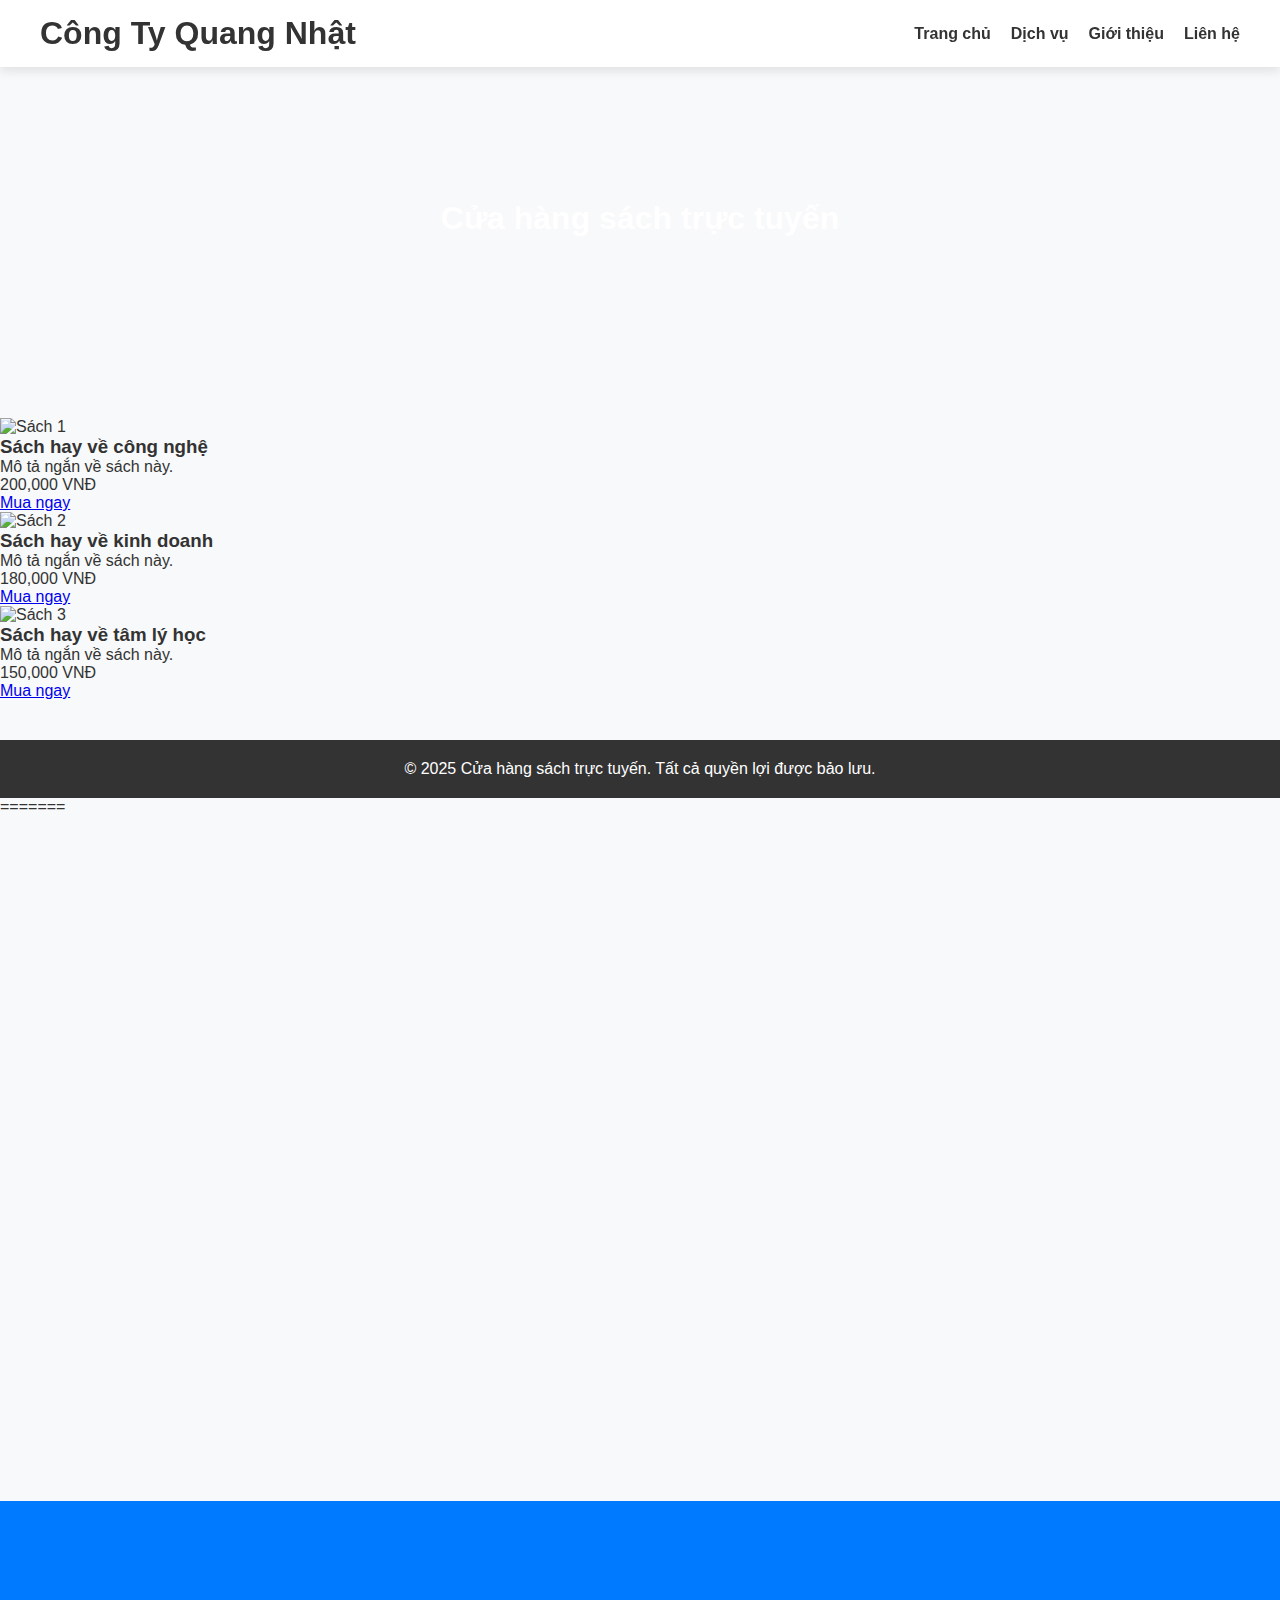
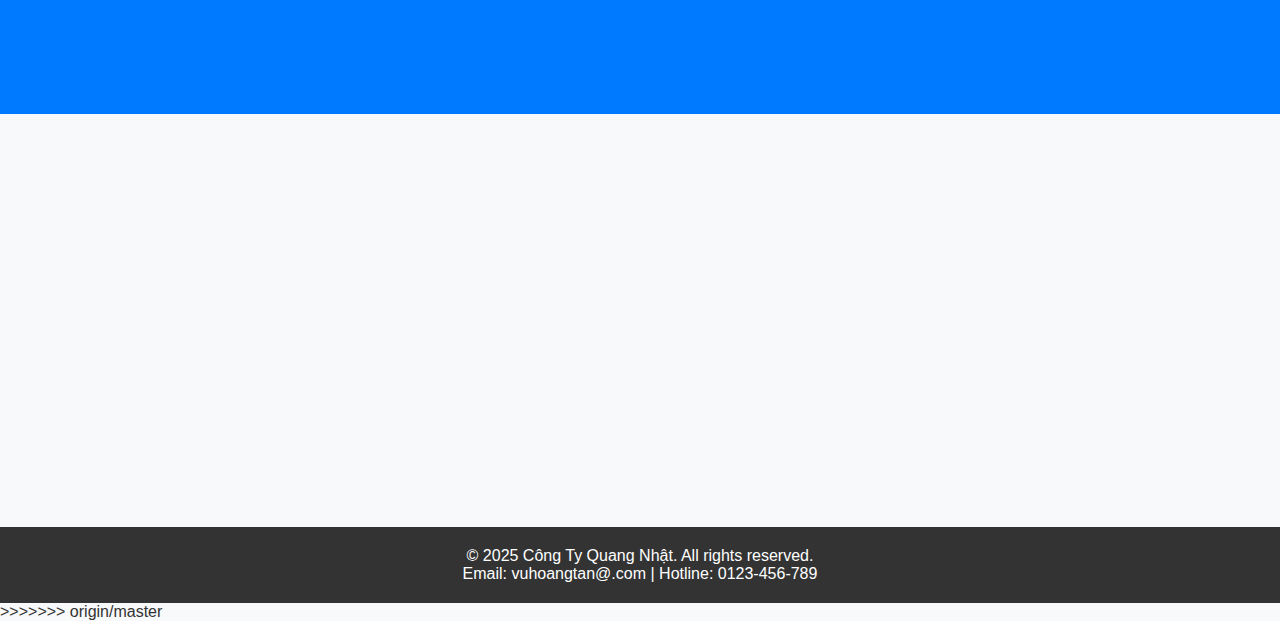
==== index.html @ 6d15ac3a "Merge remote-tracking branch 'origin/master'" ====
<<<<<<< HEAD
<!DOCTYPE html>
<html lang="vi">
<head>
    <meta charset="UTF-8">
    <meta name="viewport" content="width=device-width, initial-scale=1.0">
    <title>Cửa hàng sách trực tuyến</title>
    <link rel="stylesheet" href="styles.css">
</head>
<body>

<header>
    <h1>Cửa hàng sách trực tuyến</h1>
</header>

<nav>
    <a href="#">Trang chủ</a>
    <a href="#">Sách mới</a>
    <a href="#">Sách bán chạy</a>
    <a href="#">Giới thiệu</a>
    <a href="#">Liên hệ</a>
</nav>

<div class="container">
    <div class="book-card">
        <img src="https://via.placeholder.com/220x300" alt="Sách 1">
        <h3>Sách hay về công nghệ</h3>
        <p>Mô tả ngắn về sách này.</p>
        <p class="price">200,000 VNĐ</p>
        <a href="#" class="button">Mua ngay</a>
    </div>

    <div class="book-card">
        <img src="https://via.placeholder.com/220x300" alt="Sách 2">
        <h3>Sách hay về kinh doanh</h3>
        <p>Mô tả ngắn về sách này.</p>
        <p class="price">180,000 VNĐ</p>
        <a href="#" class="button">Mua ngay</a>
    </div>

    <div class="book-card">
        <img src="https://via.placeholder.com/220x300" alt="Sách 3">
        <h3>Sách hay về tâm lý học</h3>
        <p>Mô tả ngắn về sách này.</p>
        <p class="price">150,000 VNĐ</p>
        <a href="#" class="button">Mua ngay</a>
    </div>
</div>

<footer>
    <p>&copy; 2025 Cửa hàng sách trực tuyến. Tất cả quyền lợi được bảo lưu.</p>
</footer>

</body>
</html>
=======
<!DOCTYPE html>
<html lang="vi">
<head>
    <link rel="stylesheet" href="style.css">
    <meta charset="UTF-8">
    <meta name="viewport" content="width=device-width, initial-scale=1.0">
    <title>Công Ty Quang Nhật - Giải Pháp Công Nghệ</title>
    <script src="https://cdn.tailwindcss.com"></script>
    <script src="https://unpkg.com/@phosphor-icons/web"></script>
    <style>
        /* Hiệu ứng xuất hiện */
        .fade-in {
            opacity: 0;
            transform: translateY(30px);
            transition: opacity 1s ease-out, transform 1s ease-out;
        }
        .fade-in.show {
            opacity: 1;
            transform: translateY(0);
        }
    </style>
</head>
<body class="bg-gray-100 text-gray-900">
    <!-- Navbar -->
    <nav class="bg-white shadow-md fixed top-0 left-0 w-full z-50">
        <div class="container mx-auto flex justify-between items-center p-4">
            <h1 class="text-2xl font-bold text-blue-600">Công Ty Quang Nhật</h1>
            <ul class="flex space-x-6">
                <li><a href="#" class="text-gray-700 hover:text-blue-600">Trang chủ</a></li>
                <li><a href="#services" class="text-gray-700 hover:text-blue-600">Dịch vụ</a></li>
                <li><a href="#about" class="text-gray-700 hover:text-blue-600">Giới thiệu</a></li>
                <li><a href="#contact" class="text-gray-700 hover:text-blue-600">Liên hệ</a></li>
            </ul>
        </div>
    </nav>

    <!-- Hero Section -->
    <header class="bg-blue-600 text-white text-center py-32 mt-16">
        <h2 class="text-5xl font-bold fade-in">Chào mừng đến với Công Ty Quang Nhật</h2>
        <p class="mt-4 text-lg fade-in">Chúng tôi cung cấp các giải pháp công nghệ hàng đầu.</p>
        <a href="#services" class="mt-6 inline-block bg-white text-blue-600 px-8 py-3 rounded-lg text-lg font-semibold hover:bg-gray-200 transition fade-in">
            Khám phá ngay
        </a>
    </header>

    <!-- Dịch vụ -->
    <section id="services" class="container mx-auto p-8 text-center">
        <h3 class="text-3xl font-bold text-gray-800 fade-in">Dịch Vụ Của Chúng Tôi</h3>
        <div class="grid md:grid-cols-3 gap-6 mt-6">
            <div class="bg-white p-6 rounded-lg shadow-lg hover:scale-105 transition fade-in">
                <i class="ph ph-desktop text-5xl text-blue-600"></i>
                <h4 class="text-xl font-semibold text-blue-600 mt-3">Thiết Kế Web</h4>
                <p class="mt-2 text-gray-600">Xây dựng website chuyên nghiệp, tối ưu SEO.</p>
            </div>
            <div class="bg-white p-6 rounded-lg shadow-lg hover:scale-105 transition fade-in">
                <i class="ph ph-device-mobile text-5xl text-blue-600"></i>
                <h4 class="text-xl font-semibold text-blue-600 mt-3">Ứng Dụng Di Động</h4>
                <p class="mt-2 text-gray-600">Phát triển ứng dụng iOS & Android hiện đại.</p>
            </div>
            <div class="bg-white p-6 rounded-lg shadow-lg hover:scale-105 transition fade-in">
                <i class="ph ph-gear text-5xl text-blue-600"></i>
                <h4 class="text-xl font-semibold text-blue-600 mt-3">Tư Vấn CNTT</h4>
                <p class="mt-2 text-gray-600">Giúp doanh nghiệp chuyển đổi số hiệu quả.</p>
            </div>
        </div>
    </section>

    <!-- Giới thiệu -->
    <section id="about" class="bg-gray-200 py-16 text-center">
        <div class="container mx-auto fade-in">
            <h3 class="text-3xl font-bold text-gray-800">Về Chúng Tôi</h3>
            <p class="text-gray-600 mt-4 max-w-2xl mx-auto">Công Ty Quang Nhật là đơn vị hàng đầu trong lĩnh vực công nghệ, với đội ngũ chuyên gia giàu kinh nghiệm.</p>
            <img src="image/.jpg" alt="Công Nghệ" class="rounded-lg shadow-lg transition hover:scale-110">
        </div>
    </section>

    <!-- Liên hệ -->
    <section id="contact" class="container mx-auto p-8 text-center">
        <h3 class="text-3xl font-bold text-gray-800 fade-in">Liên Hệ Với Chúng Tôi</h3>
        <form class="max-w-lg mx-auto mt-6 bg-white p-6 rounded-lg shadow-lg fade-in">
            <input type="text" placeholder="Họ và tên" class="w-full p-3 border rounded-lg mb-4 focus:outline-blue-500">
            <input type="email" placeholder="Email" class="w-full p-3 border rounded-lg mb-4 focus:outline-blue-500">
            <textarea placeholder="Tin nhắn" class="w-full p-3 border rounded-lg mb-4 focus:outline-blue-500"></textarea>
            <button class="w-full bg-blue-600 text-white p-3 rounded-lg hover:bg-blue-700 transition">Gửi</button>
        </form>
    </section>

    <!-- Footer -->
    <footer class="bg-gray-800 text-white text-center p-6 mt-8">
        <p>&copy; 2025 Công Ty Quang Nhật. All rights reserved.</p>
        <p>Email: vuhoangtan@.com | Hotline: 0123-456-789</p>
    </footer>

    <script>
        // Hiệu ứng xuất hiện khi cuộn trang
        document.addEventListener("DOMContentLoaded", function() {
            const elements = document.querySelectorAll(".fade-in");
            const observer = new IntersectionObserver(entries => {
                entries.forEach(entry => {
                    if (entry.isIntersecting) {
                        entry.target.classList.add("show");
                    }
                });
            });
            elements.forEach(el => observer.observe(el));
        });
    </script>
</body>
</html>
>>>>>>> origin/master
---- style.css ----
/* 🌟 Reset CSS */
* {
    margin: 0;
    padding: 0;
    box-sizing: border-box;
    font-family: 'Arial', sans-serif;
}

/* 🌟 Cấu trúc trang */
body {
    background-color: #f8f9fa;
    color: #333;
}

/* 🌟 Thanh điều hướng */
nav {
    background: white;
    box-shadow: 0px 4px 10px rgba(0, 0, 0, 0.1);
    position: fixed;
    width: 100%;
    top: 0;
    left: 0;
    z-index: 1000;
    padding: 15px 0;
}

nav .container {
    display: flex;
    justify-content: space-between;
    align-items: center;
    max-width: 1200px;
    margin: auto;
}

nav ul {
    list-style: none;
    display: flex;
}

nav ul li {
    margin-left: 20px;
}

nav ul li a {
    text-decoration: none;
    color: #333;
    font-weight: bold;
    transition: color 0.3s;
}

nav ul li a:hover {
    color: #007bff;
}

/* 🌟 Header (Trang chủ) */
header {
    background: url('images/banner.jpg') no-repeat center center/cover;
    height: 400px;
    display: flex;
    justify-content: center;
    align-items: center;
    text-align: center;
    color: white;
    flex-direction: column;
    padding: 20px;
}

header h2 {
    font-size: 3rem;
    font-weight: bold;
}

header p {
    font-size: 1.2rem;
    margin-top: 10px;
}

header a {
    display: inline-block;
    background: white;
    color: #007bff;
    padding: 10px 20px;
    border-radius: 5px;
    font-weight: bold;
    margin-top: 20px;
    text-decoration: none;
    transition: 0.3s;
}

header a:hover {
    background: #007bff;
    color: white;
}

/* 🌟 Dịch vụ */
#services {
    text-align: center;
    padding: 60px 20px;
}

#services h3 {
    font-size: 2rem;
    margin-bottom: 20px;
}

.service-box {
    background: white;
    padding: 20px;
    border-radius: 10px;
    box-shadow: 0px 4px 10px rgba(0, 0, 0, 0.1);
    transition: transform 0.3s;
}

.service-box:hover {
    transform: translateY(-5px);
}

/* 🌟 Giới thiệu */
#about {
    background: #007bff;
    color: white;
    text-align: center;
    padding: 60px 20px;
}

#about h3 {
    font-size: 2rem;
}

#about img {
    max-width: 100%;
    border-radius: 10px;
    margin-top: 20px;
}

/* 🌟 Liên hệ */
#contact {
    text-align: center;
    padding: 60px 20px;
}

#contact form {
    max-width: 500px;
    margin: auto;
    background: white;
    padding: 20px;
    border-radius: 10px;
    box-shadow: 0px 4px 10px rgba(0, 0, 0, 0.1);
}

#contact input, #contact textarea {
    width: 100%;
    padding: 10px;
    margin-bottom: 10px;
    border: 1px solid #ccc;
    border-radius: 5px;
}

#contact button {
    background: #007bff;
    color: white;
    border: none;
    padding: 10px 20px;
    border-radius: 5px;
    cursor: pointer;
    transition: 0.3s;
}

#contact button:hover {
    background: #0056b3;
}

/* 🌟 Footer */
footer {
    background: #333;
    color: white;
    text-align: center;
    padding: 20px;
    margin-top: 40px;
}
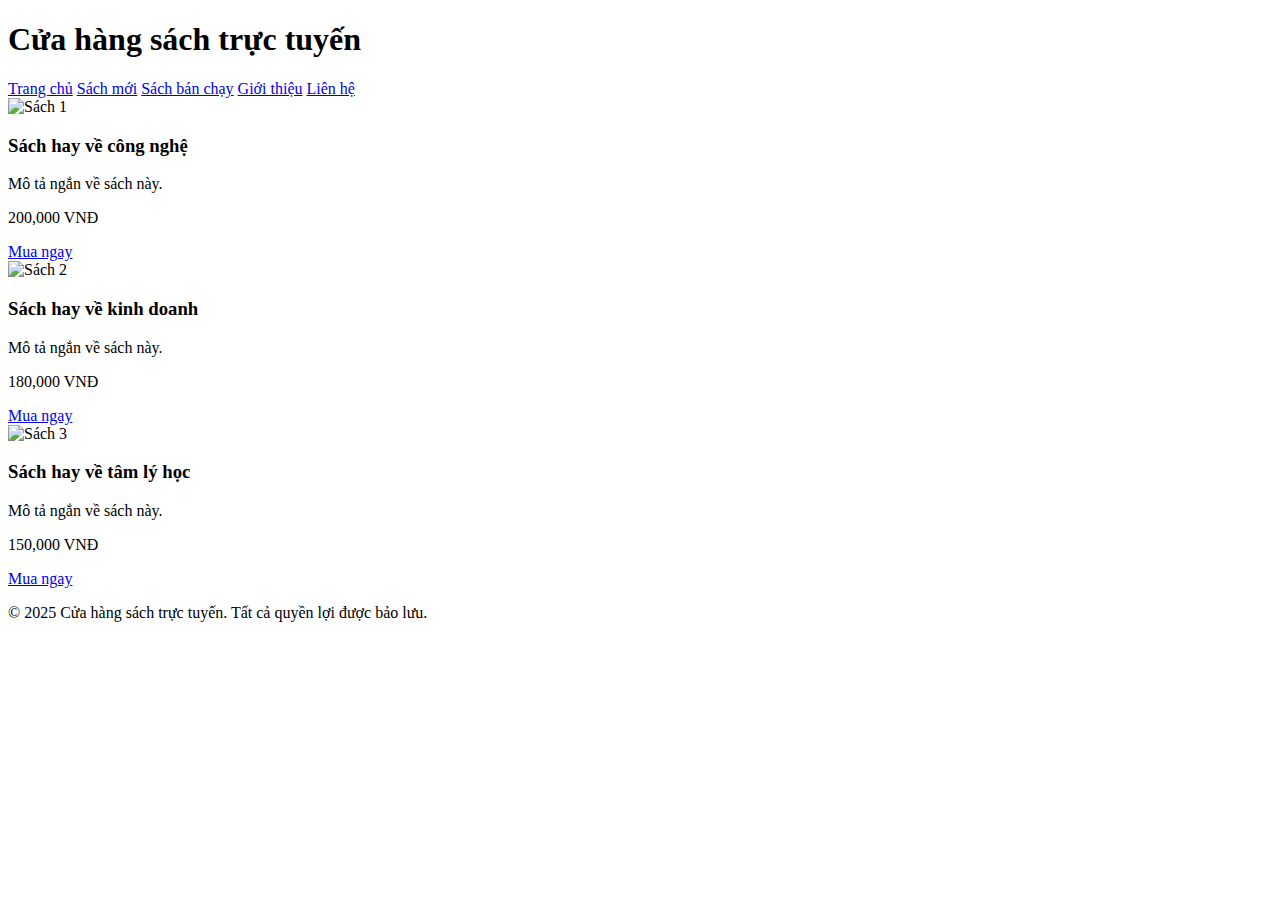
==== commit 9a5ddf0c: "Giải quyết xung đột giữa HEAD và origin/master" ====
--- a/index.html
+++ b/index.html
@@ -1,4 +1,3 @@
-<<<<<<< HEAD
 <!DOCTYPE html>
 <html lang="vi">
 <head>
@@ -53,114 +52,3 @@
 
 </body>
 </html>
-=======
-<!DOCTYPE html>
-<html lang="vi">
-<head>
-    <link rel="stylesheet" href="style.css">
-    <meta charset="UTF-8">
-    <meta name="viewport" content="width=device-width, initial-scale=1.0">
-    <title>Công Ty Quang Nhật - Giải Pháp Công Nghệ</title>
-    <script src="https://cdn.tailwindcss.com"></script>
-    <script src="https://unpkg.com/@phosphor-icons/web"></script>
-    <style>
-        /* Hiệu ứng xuất hiện */
-        .fade-in {
-            opacity: 0;
-            transform: translateY(30px);
-            transition: opacity 1s ease-out, transform 1s ease-out;
-        }
-        .fade-in.show {
-            opacity: 1;
-            transform: translateY(0);
-        }
-    </style>
-</head>
-<body class="bg-gray-100 text-gray-900">
-    <!-- Navbar -->
-    <nav class="bg-white shadow-md fixed top-0 left-0 w-full z-50">
-        <div class="container mx-auto flex justify-between items-center p-4">
-            <h1 class="text-2xl font-bold text-blue-600">Công Ty Quang Nhật</h1>
-            <ul class="flex space-x-6">
-                <li><a href="#" class="text-gray-700 hover:text-blue-600">Trang chủ</a></li>
-                <li><a href="#services" class="text-gray-700 hover:text-blue-600">Dịch vụ</a></li>
-                <li><a href="#about" class="text-gray-700 hover:text-blue-600">Giới thiệu</a></li>
-                <li><a href="#contact" class="text-gray-700 hover:text-blue-600">Liên hệ</a></li>
-            </ul>
-        </div>
-    </nav>
-
-    <!-- Hero Section -->
-    <header class="bg-blue-600 text-white text-center py-32 mt-16">
-        <h2 class="text-5xl font-bold fade-in">Chào mừng đến với Công Ty Quang Nhật</h2>
-        <p class="mt-4 text-lg fade-in">Chúng tôi cung cấp các giải pháp công nghệ hàng đầu.</p>
-        <a href="#services" class="mt-6 inline-block bg-white text-blue-600 px-8 py-3 rounded-lg text-lg font-semibold hover:bg-gray-200 transition fade-in">
-            Khám phá ngay
-        </a>
-    </header>
-
-    <!-- Dịch vụ -->
-    <section id="services" class="container mx-auto p-8 text-center">
-        <h3 class="text-3xl font-bold text-gray-800 fade-in">Dịch Vụ Của Chúng Tôi</h3>
-        <div class="grid md:grid-cols-3 gap-6 mt-6">
-            <div class="bg-white p-6 rounded-lg shadow-lg hover:scale-105 transition fade-in">
-                <i class="ph ph-desktop text-5xl text-blue-600"></i>
-                <h4 class="text-xl font-semibold text-blue-600 mt-3">Thiết Kế Web</h4>
-                <p class="mt-2 text-gray-600">Xây dựng website chuyên nghiệp, tối ưu SEO.</p>
-            </div>
-            <div class="bg-white p-6 rounded-lg shadow-lg hover:scale-105 transition fade-in">
-                <i class="ph ph-device-mobile text-5xl text-blue-600"></i>
-                <h4 class="text-xl font-semibold text-blue-600 mt-3">Ứng Dụng Di Động</h4>
-                <p class="mt-2 text-gray-600">Phát triển ứng dụng iOS & Android hiện đại.</p>
-            </div>
-            <div class="bg-white p-6 rounded-lg shadow-lg hover:scale-105 transition fade-in">
-                <i class="ph ph-gear text-5xl text-blue-600"></i>
-                <h4 class="text-xl font-semibold text-blue-600 mt-3">Tư Vấn CNTT</h4>
-                <p class="mt-2 text-gray-600">Giúp doanh nghiệp chuyển đổi số hiệu quả.</p>
-            </div>
-        </div>
-    </section>
-
-    <!-- Giới thiệu -->
-    <section id="about" class="bg-gray-200 py-16 text-center">
-        <div class="container mx-auto fade-in">
-            <h3 class="text-3xl font-bold text-gray-800">Về Chúng Tôi</h3>
-            <p class="text-gray-600 mt-4 max-w-2xl mx-auto">Công Ty Quang Nhật là đơn vị hàng đầu trong lĩnh vực công nghệ, với đội ngũ chuyên gia giàu kinh nghiệm.</p>
-            <img src="image/.jpg" alt="Công Nghệ" class="rounded-lg shadow-lg transition hover:scale-110">
-        </div>
-    </section>
-
-    <!-- Liên hệ -->
-    <section id="contact" class="container mx-auto p-8 text-center">
-        <h3 class="text-3xl font-bold text-gray-800 fade-in">Liên Hệ Với Chúng Tôi</h3>
-        <form class="max-w-lg mx-auto mt-6 bg-white p-6 rounded-lg shadow-lg fade-in">
-            <input type="text" placeholder="Họ và tên" class="w-full p-3 border rounded-lg mb-4 focus:outline-blue-500">
-            <input type="email" placeholder="Email" class="w-full p-3 border rounded-lg mb-4 focus:outline-blue-500">
-            <textarea placeholder="Tin nhắn" class="w-full p-3 border rounded-lg mb-4 focus:outline-blue-500"></textarea>
-            <button class="w-full bg-blue-600 text-white p-3 rounded-lg hover:bg-blue-700 transition">Gửi</button>
-        </form>
-    </section>
-
-    <!-- Footer -->
-    <footer class="bg-gray-800 text-white text-center p-6 mt-8">
-        <p>&copy; 2025 Công Ty Quang Nhật. All rights reserved.</p>
-        <p>Email: vuhoangtan@.com | Hotline: 0123-456-789</p>
-    </footer>
-
-    <script>
-        // Hiệu ứng xuất hiện khi cuộn trang
-        document.addEventListener("DOMContentLoaded", function() {
-            const elements = document.querySelectorAll(".fade-in");
-            const observer = new IntersectionObserver(entries => {
-                entries.forEach(entry => {
-                    if (entry.isIntersecting) {
-                        entry.target.classList.add("show");
-                    }
-                });
-            });
-            elements.forEach(el => observer.observe(el));
-        });
-    </script>
-</body>
-</html>
->>>>>>> origin/master
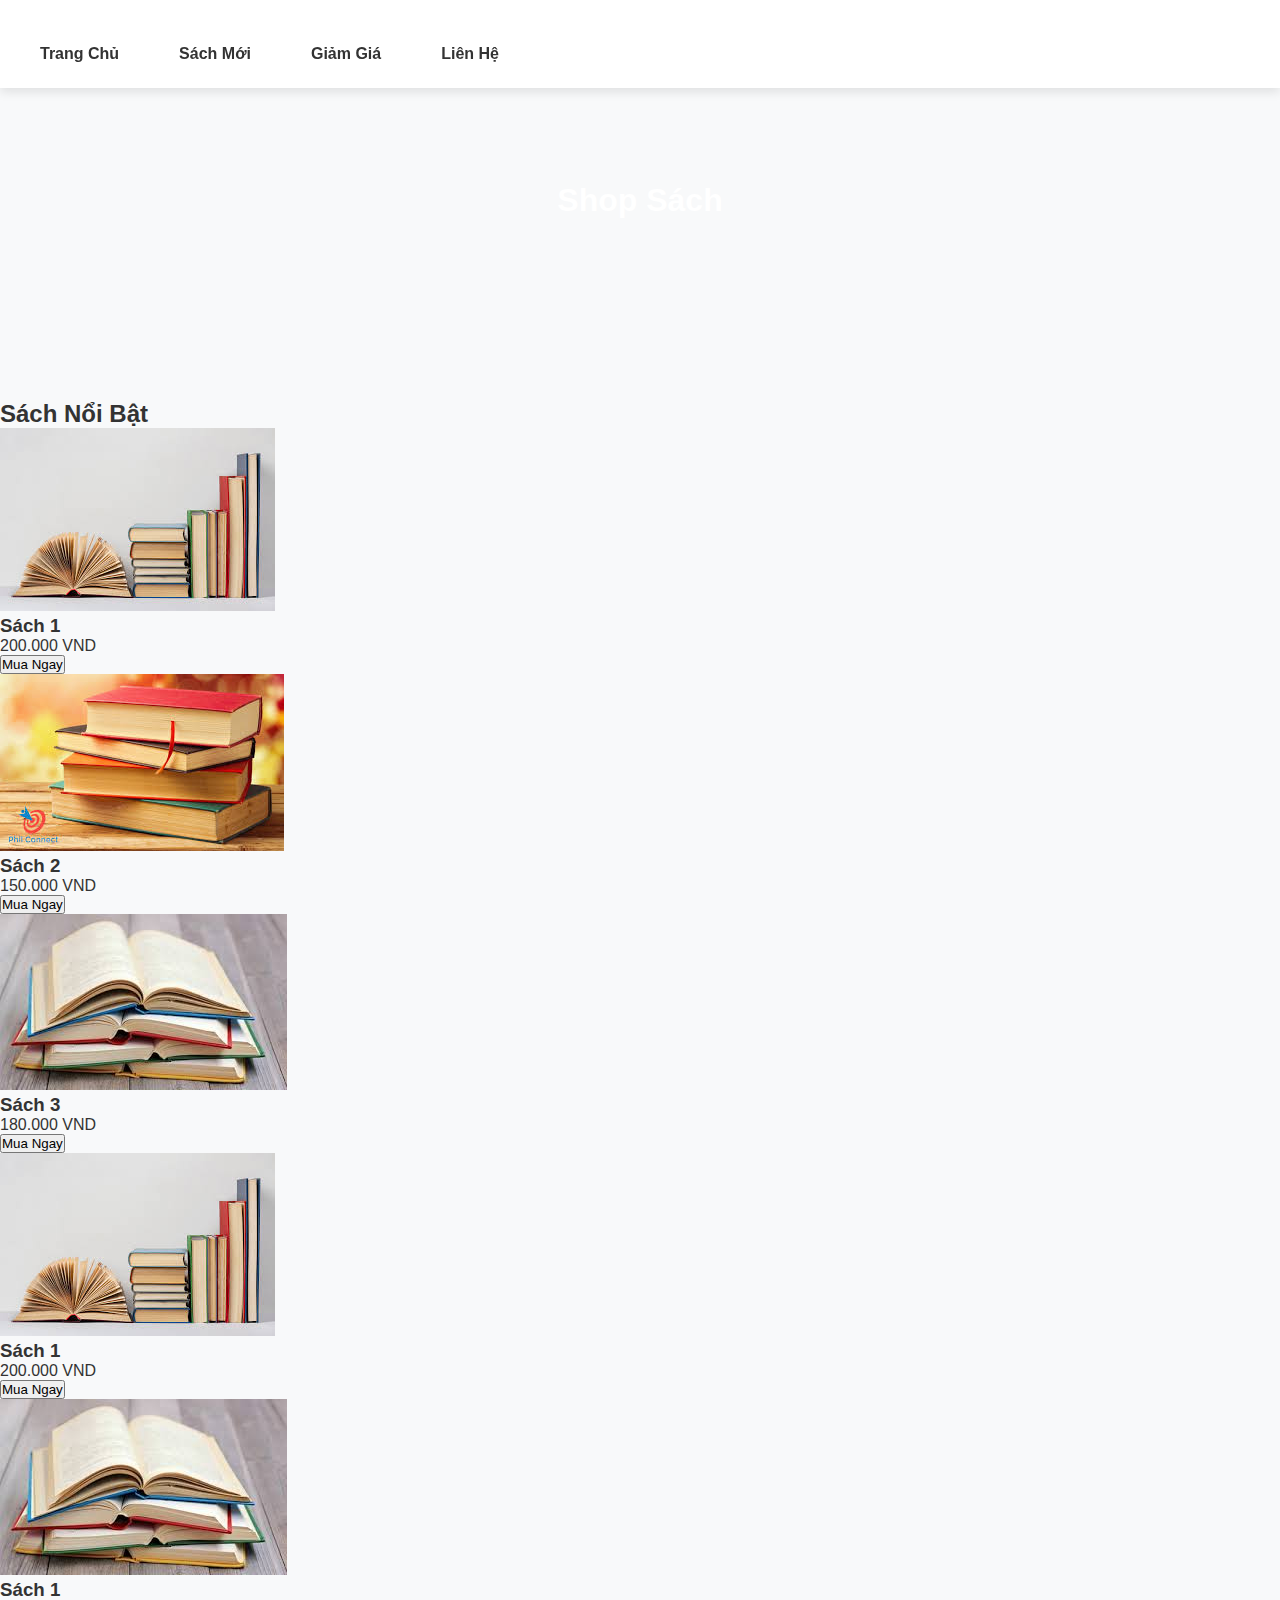
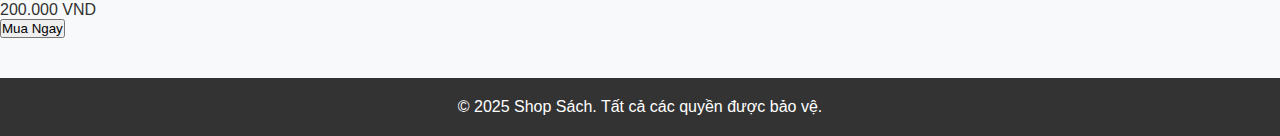
==== commit ee08855d: "thay doi code mới" ====
--- a/index.html
+++ b/index.html
@@ -3,52 +3,64 @@
 <head>
     <meta charset="UTF-8">
     <meta name="viewport" content="width=device-width, initial-scale=1.0">
-    <title>Cửa hàng sách trực tuyến</title>
-    <link rel="stylesheet" href="styles.css">
+    <title>Trang Web Bán Sách</title>
+    <link rel="stylesheet" href="style.css">
 </head>
 <body>
+    <header>
+        <div class="logo">
+            <h1>Shop Sách</h1>
+        </div>
+        <nav>
+            <ul>
+                <li><a href="#">Trang Chủ</a></li>
+                <li><a href="#">Sách Mới</a></li>
+                <li><a href="#">Giảm Giá</a></li>
+                <li><a href="#">Liên Hệ</a></li>
+            </ul>
+        </nav>
+    </header>
 
-<header>
-    <h1>Cửa hàng sách trực tuyến</h1>
-</header>
+    <main>
+        <section class="books">
+            <h2>Sách Nổi Bật</h2>
+            <div class="book-list">
+                <div class="book-item">
+                    <img src="[data-uri]" alt="Sách 1">
+                    <h3>Sách 1</h3>
+                    <p class="price">200.000 VND</p>
+                    <button class="buy-button">Mua Ngay</button>
+                </div>
+                <div class="book-item">
+                    <img src="[data-uri]" alt="Sách 2">
+                    <h3>Sách 2</h3>
+                    <p class="price">150.000 VND</p>
+                    <button class="buy-button">Mua Ngay</button>
+                </div>
+                <div class="book-item">
+                    <img src="[data-uri]" alt="Sách 3">
+                    <h3>Sách 3</h3>
+                    <p class="price">180.000 VND</p>
+                    <button class="buy-button">Mua Ngay</button>
+                </div>
+                <div class="book-item">
+                    <img src="[data-uri]" alt="Sách 1">
+                    <h3>Sách 1</h3>
+                    <p class="price">200.000 VND</p>
+                    <button class="buy-button">Mua Ngay</button>
+                </div>
+                <div class="book-item">
+                    <img src="[data-uri]" alt="">
+                    <h3>Sách 1</h3>
+                    <p class="price">200.000 VND</p>
+                    <button class="buy-button">Mua Ngay</button>
+                </div>
+            </div>
+        </section>
+    </main>
 
-<nav>
-    <a href="#">Trang chủ</a>
-    <a href="#">Sách mới</a>
-    <a href="#">Sách bán chạy</a>
-    <a href="#">Giới thiệu</a>
-    <a href="#">Liên hệ</a>
-</nav>
-
-<div class="container">
-    <div class="book-card">
-        <img src="https://via.placeholder.com/220x300" alt="Sách 1">
-        <h3>Sách hay về công nghệ</h3>
-        <p>Mô tả ngắn về sách này.</p>
-        <p class="price">200,000 VNĐ</p>
-        <a href="#" class="button">Mua ngay</a>
-    </div>
-
-    <div class="book-card">
-        <img src="https://via.placeholder.com/220x300" alt="Sách 2">
-        <h3>Sách hay về kinh doanh</h3>
-        <p>Mô tả ngắn về sách này.</p>
-        <p class="price">180,000 VNĐ</p>
-        <a href="#" class="button">Mua ngay</a>
-    </div>
-
-    <div class="book-card">
-        <img src="https://via.placeholder.com/220x300" alt="Sách 3">
-        <h3>Sách hay về tâm lý học</h3>
-        <p>Mô tả ngắn về sách này.</p>
-        <p class="price">150,000 VNĐ</p>
-        <a href="#" class="button">Mua ngay</a>
-    </div>
-</div>
-
-<footer>
-    <p>&copy; 2025 Cửa hàng sách trực tuyến. Tất cả quyền lợi được bảo lưu.</p>
-</footer>
-
+    <footer>
+        <p>&copy; 2025 Shop Sách. Tất cả các quyền được bảo vệ.</p>
+    </footer>
 </body>
 </html>
--- a/style.css
+++ b/style.css
@@ -0,0 +1,180 @@
+/* 🌟 Reset CSS */
+* {
+    margin: 0;
+    padding: 0;
+    box-sizing: border-box;
+    font-family: 'Arial', sans-serif;
+}
+
+/* 🌟 Cấu trúc trang */
+body {
+    background-color: #f8f9fa;
+    color: #333;
+}
+
+/* 🌟 Thanh điều hướng */
+nav {
+    background: white;
+    box-shadow: 0px 4px 10px rgba(0, 0, 0, 0.1);
+    position: fixed;
+    width: 100%;
+    top: 0;
+    left: 0;
+    z-index: 1000;
+    padding: 15px 0;
+}
+
+nav .container {
+    display: flex;
+    justify-content: space-between;
+    align-items: center;
+    max-width: 1200px;
+    margin: auto;
+}
+
+nav ul {
+    list-style: none;
+    display: flex;
+}
+
+nav ul li {
+    margin-left: 20px;
+}
+
+nav ul li a {
+    text-decoration: none;
+    color: #333;
+    font-weight: bold;
+    transition: color 0.3s;
+}
+
+nav ul li a:hover {
+    color: #007bff;
+}
+
+/* 🌟 Header (Trang chủ) */
+header {
+    background: url('images/banner.jpg') no-repeat center center/cover;
+    height: 400px;
+    display: flex;
+    justify-content: center;
+    align-items: center;
+    text-align: center;
+    color: white;
+    flex-direction: column;
+    padding: 20px;
+}
+
+header h2 {
+    font-size: 3rem;
+    font-weight: bold;
+}
+
+header p {
+    font-size: 1.2rem;
+    margin-top: 10px;
+}
+
+header a {
+    display: inline-block;
+    background: white;
+    color: #007bff;
+    padding: 10px 20px;
+    border-radius: 5px;
+    font-weight: bold;
+    margin-top: 20px;
+    text-decoration: none;
+    transition: 0.3s;
+}
+
+header a:hover {
+    background: #007bff;
+    color: white;
+}
+
+/* 🌟 Dịch vụ */
+#services {
+    text-align: center;
+    padding: 60px 20px;
+}
+
+#services h3 {
+    font-size: 2rem;
+    margin-bottom: 20px;
+}
+
+.service-box {
+    background: white;
+    padding: 20px;
+    border-radius: 10px;
+    box-shadow: 0px 4px 10px rgba(0, 0, 0, 0.1);
+    transition: transform 0.3s;
+}
+
+.service-box:hover {
+    transform: translateY(-5px);
+}
+
+/* 🌟 Giới thiệu */
+#about {
+    background: #007bff;
+    color: white;
+    text-align: center;
+    padding: 60px 20px;
+}
+
+#about h3 {
+    font-size: 2rem;
+}
+
+#about img {
+    max-width: 100%;
+    border-radius: 10px;
+    margin-top: 20px;
+}
+
+/* 🌟 Liên hệ */
+#contact {
+    text-align: center;
+    padding: 60px 20px;
+}
+
+#contact form {
+    max-width: 500px;
+    margin: auto;
+    background: white;
+    padding: 20px;
+    border-radius: 10px;
+    box-shadow: 0px 4px 10px rgba(0, 0, 0, 0.1);
+}
+
+#contact input, #contact textarea {
+    width: 100%;
+    padding: 10px;
+    margin-bottom: 10px;
+    border: 1px solid #ccc;
+    border-radius: 5px;
+}
+
+#contact button {
+    background: #007bff;
+    color: white;
+    border: none;
+    padding: 10px 20px;
+    border-radius: 5px;
+    cursor: pointer;
+    transition: 0.3s;
+}
+
+#contact button:hover {
+    background: #0056b3;
+}
+
+/* 🌟 Footer */
+footer {
+    background: #333;
+    color: white;
+    text-align: center;
+    padding: 20px;
+    margin-top: 40px;
+}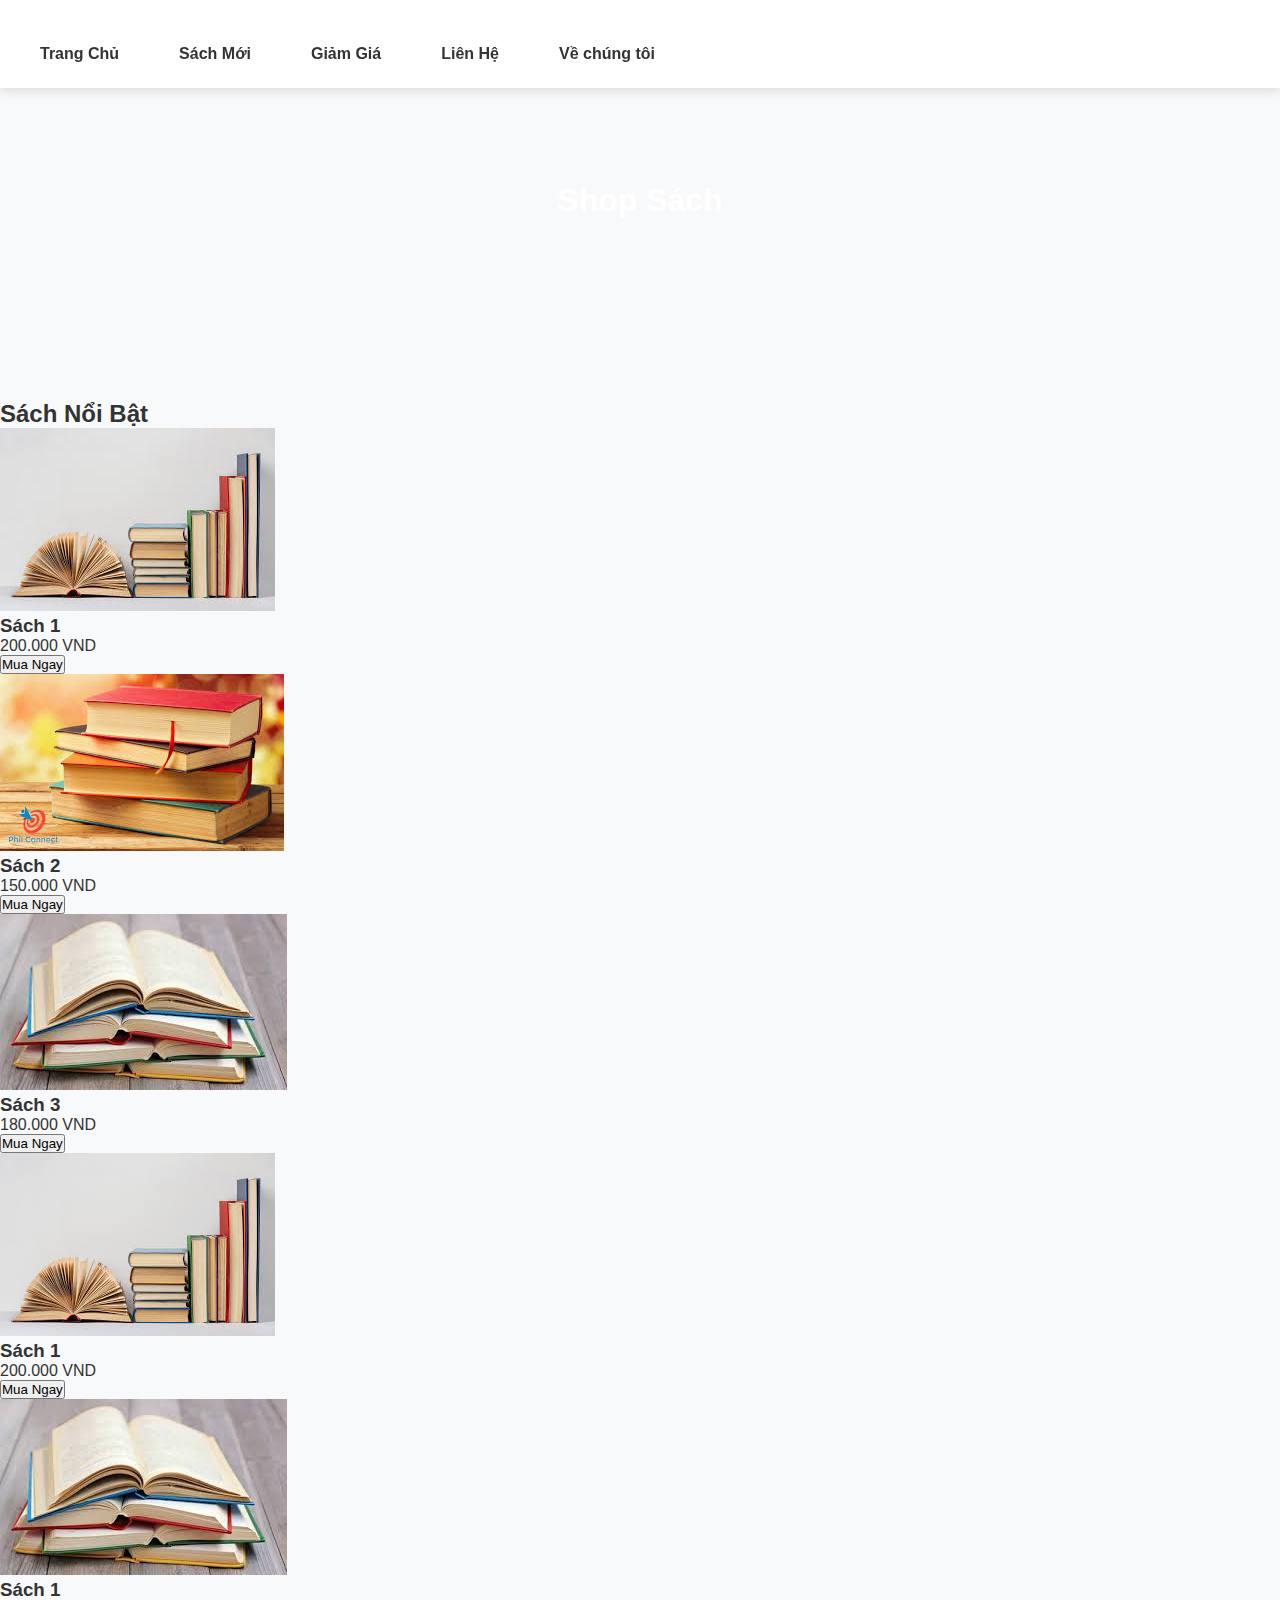
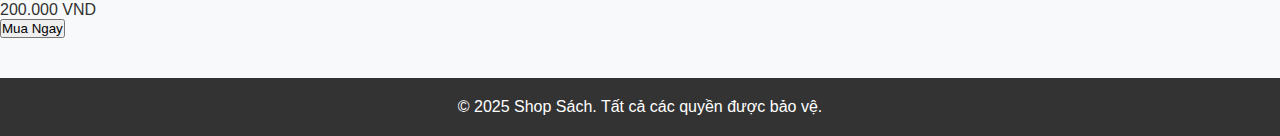
==== commit c42fb9c2: "Sua html" ====
--- a/index.html
+++ b/index.html
@@ -17,6 +17,8 @@
                 <li><a href="#">Sách Mới</a></li>
                 <li><a href="#">Giảm Giá</a></li>
                 <li><a href="#">Liên Hệ</a></li>
+                <li><a href="#">Về chúng tôi</a></li>
+
             </ul>
         </nav>
     </header>
